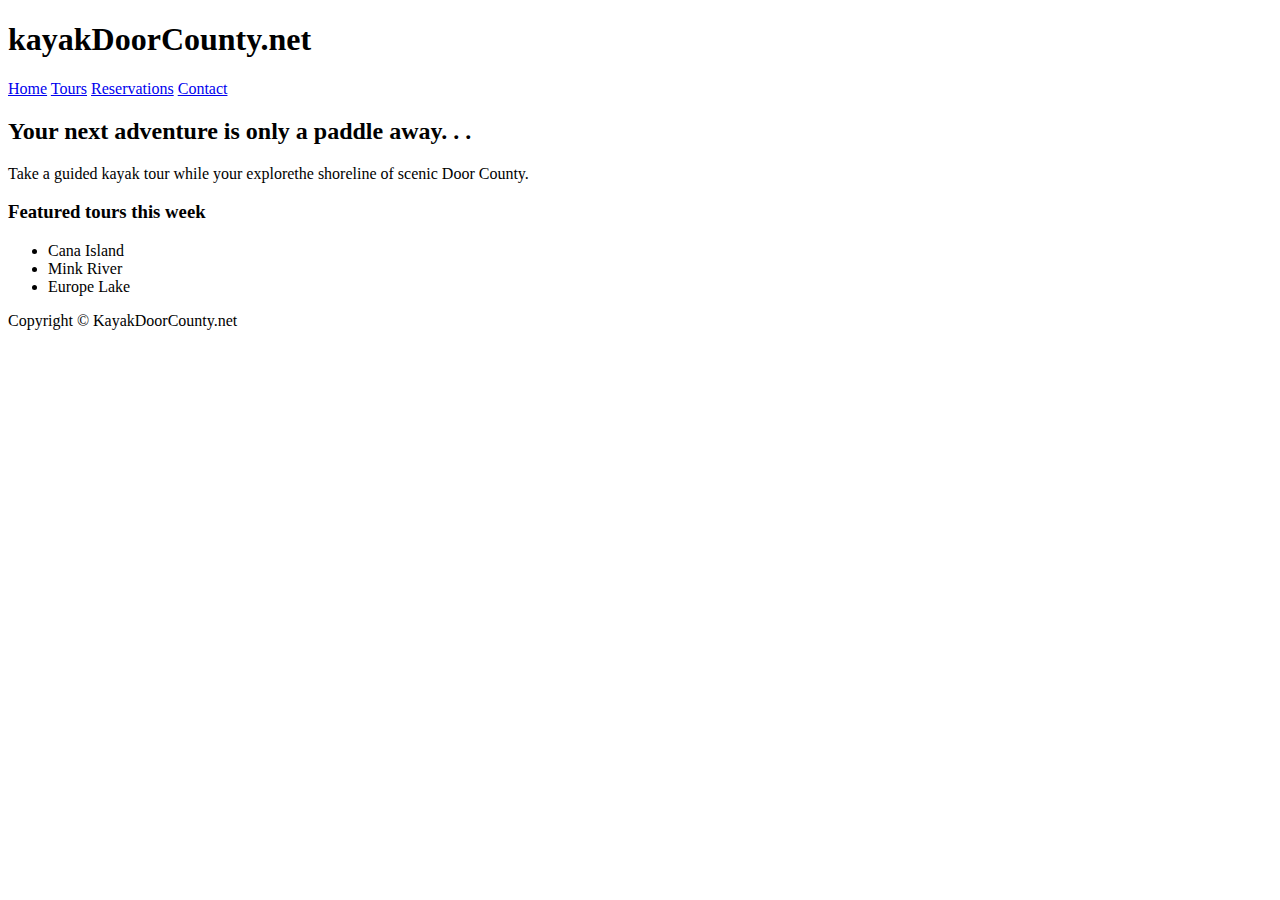
==== index.html @ a9ac1744 "added a bunch of crap" ====
<!DOCTYPE html>
<html lang="en">
<head>
    <meta charset="UTF-8">
    <meta name="viewport" content="width=device-width, initial-scale=1.0">
    <title>Document</title>
</head>
<body>
    <h1>kayakDoorCounty.net</h1>
    <nav>
        <a href = "#">Home</a>
        <a href = "#">Tours</a>
        <a href = "#">Reservations</a>
        <a href = "#">Contact</a>
    </nav>
    <h2>Your next adventure is only a paddle away. . .</h2>
    
    <p>Take a guided kayak tour while your explorethe shoreline of scenic Door County.</p>

    <h3>Featured tours this week</h3>

    <ul>
        <li>Cana Island</li>
        <li>Mink River</li>
        <li>Europe Lake</li>
    </ul>

    <footer>
        Copyright &copy; KayakDoorCounty.net
    </footer>
</body>
</html>
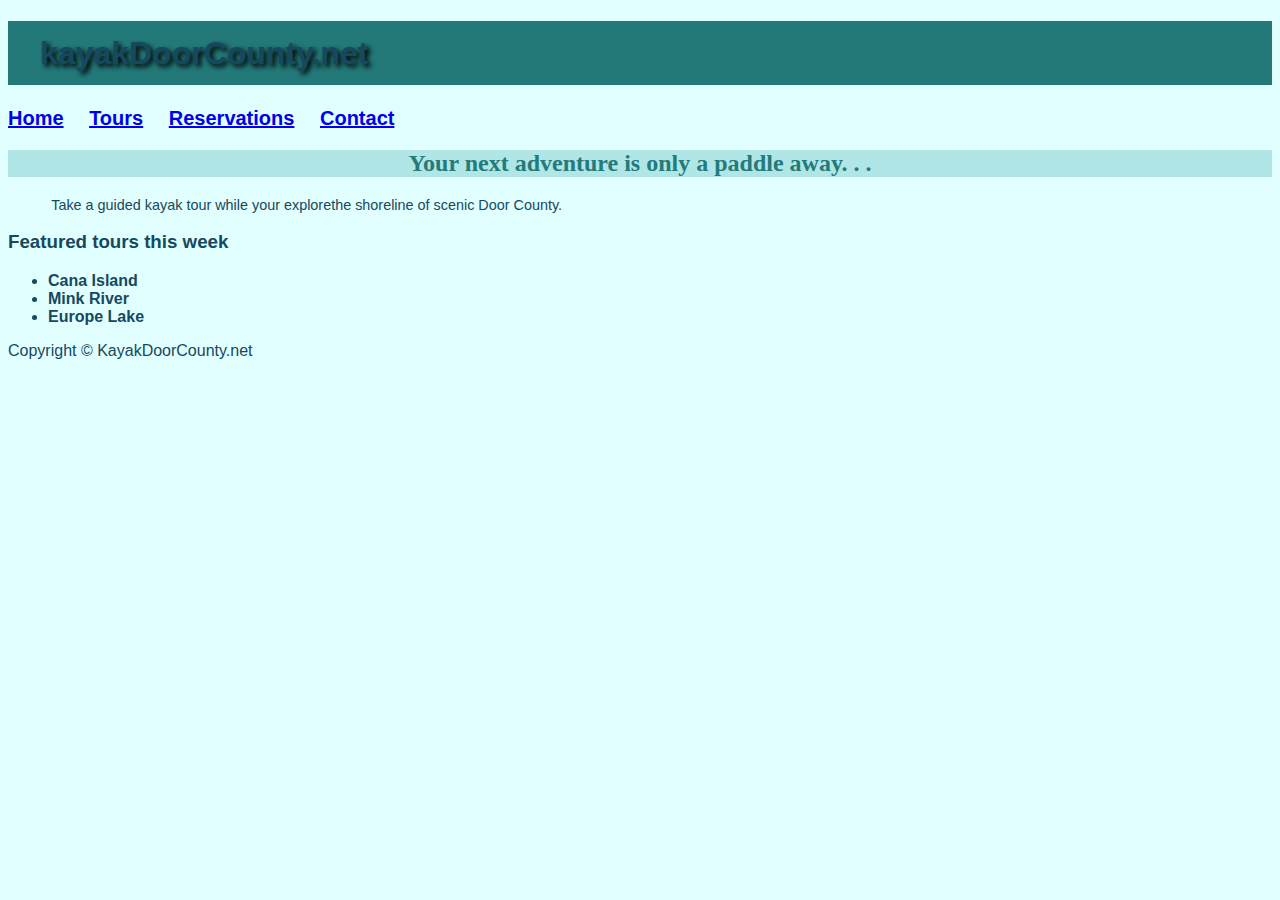
==== commit 6c60be70: "added styles" ====
--- a/index.html
+++ b/index.html
@@ -4,6 +4,41 @@
     <meta charset="UTF-8">
     <meta name="viewport" content="width=device-width, initial-scale=1.0">
     <title>Document</title>
+
+    <style>
+        body {
+            background-color: #e2ffff;
+            color: #15495e;
+            font-family: Arial, Verdana, sans-serif;
+        }
+
+        h1 {
+            background-color: #237878;
+            color: #15495e;
+            font-family: Arial, Verdana, sans-serif;
+            line-height: 200%;
+            text-indent: 1em;
+            text-shadow: 3px 3px 5px #000000;
+        }
+        h2{
+            background-color: #b0e6e6;
+            color: #237b7b;
+            font-family: Georgia, 'Times New Roman', Times, serif;
+            text-align: center;
+        }
+        nav{
+            font-weight: bold;
+            font-size: 1.25em;
+            word-spacing: 1em;
+        }
+        p{
+            font-size: .90em;
+            text-indent: 3em;
+        }
+        ul{
+            font-weight: bold;
+        }
+    </style>
 </head>
 <body>
     <h1>kayakDoorCounty.net</h1>
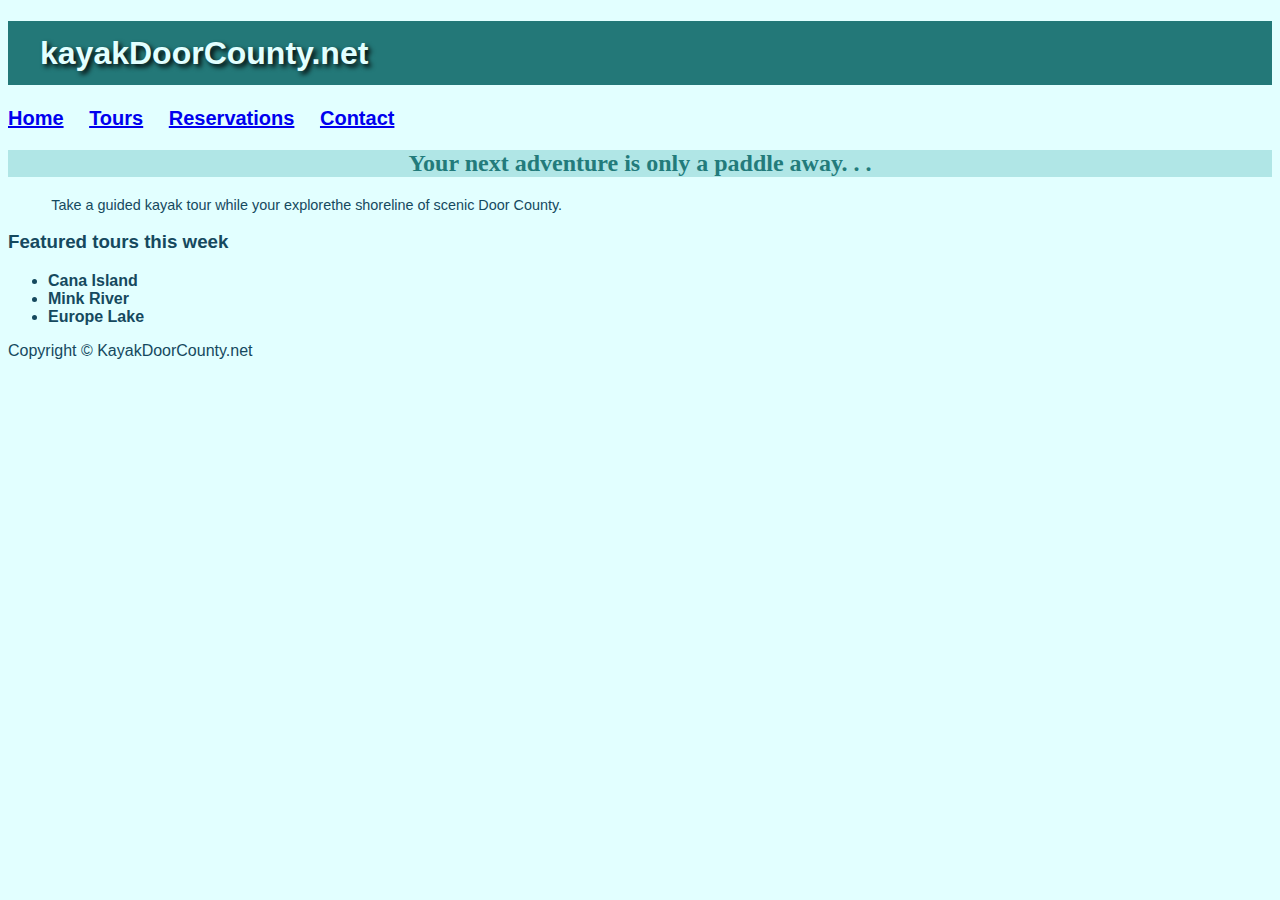
==== commit 21ff1b99: "changed color" ====
--- a/index.html
+++ b/index.html
@@ -14,7 +14,7 @@
 
         h1 {
             background-color: #237878;
-            color: #15495e;
+            color: #E2ffff;
             font-family: Arial, Verdana, sans-serif;
             line-height: 200%;
             text-indent: 1em;
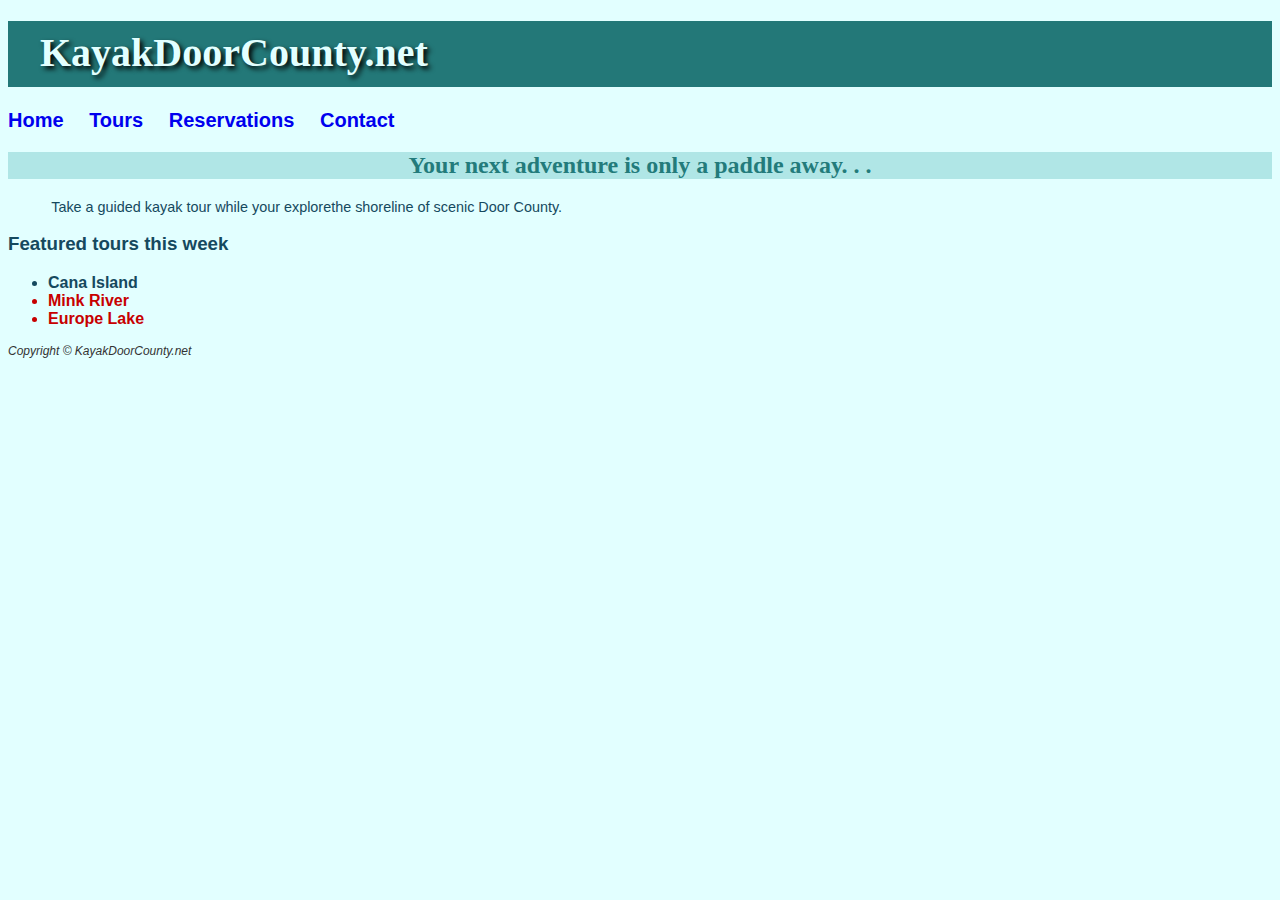
==== commit 70b791e4: "added a bunch of crap" ====
--- a/index.html
+++ b/index.html
@@ -38,10 +38,27 @@
         ul{
             font-weight: bold;
         }
+        nav a{
+            text-decoration: none;
+        }
+        .feature{
+            color: #c70000;
+        }
+        footer{
+            color: #333333;
+            font-size: .75em;
+            font-style: italic;
+        }
+        .company{
+            font-weight: bold;
+            font-family: Georgia, 'Times New Roman', Times, serif;
+            font-size: 1.25em;
+        }
+
     </style>
 </head>
 <body>
-    <h1>kayakDoorCounty.net</h1>
+    <h1><span class ="company">KayakDoorCounty.net</h1></span>
     <nav>
         <a href = "#">Home</a>
         <a href = "#">Tours</a>
@@ -56,8 +73,8 @@
 
     <ul>
         <li>Cana Island</li>
-        <li>Mink River</li>
-        <li>Europe Lake</li>
+        <li class = "feature">Mink River</li>
+        <li class = "feature">Europe Lake</li>
     </ul>
 
     <footer>
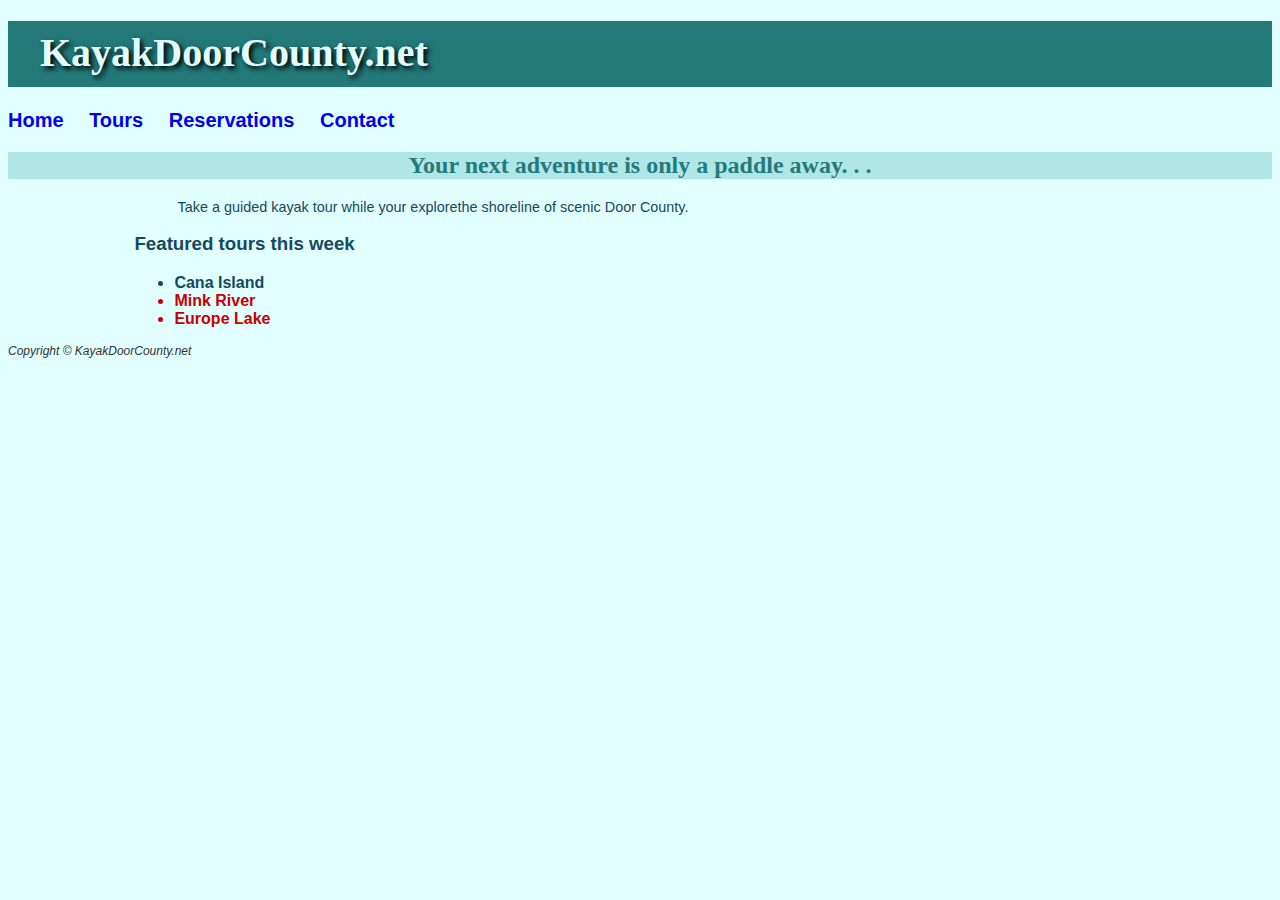
==== commit 06326b21: "done" ====
--- a/index.html
+++ b/index.html
@@ -4,58 +4,7 @@
     <meta charset="UTF-8">
     <meta name="viewport" content="width=device-width, initial-scale=1.0">
     <title>Document</title>
-
-    <style>
-        body {
-            background-color: #e2ffff;
-            color: #15495e;
-            font-family: Arial, Verdana, sans-serif;
-        }
-
-        h1 {
-            background-color: #237878;
-            color: #E2ffff;
-            font-family: Arial, Verdana, sans-serif;
-            line-height: 200%;
-            text-indent: 1em;
-            text-shadow: 3px 3px 5px #000000;
-        }
-        h2{
-            background-color: #b0e6e6;
-            color: #237b7b;
-            font-family: Georgia, 'Times New Roman', Times, serif;
-            text-align: center;
-        }
-        nav{
-            font-weight: bold;
-            font-size: 1.25em;
-            word-spacing: 1em;
-        }
-        p{
-            font-size: .90em;
-            text-indent: 3em;
-        }
-        ul{
-            font-weight: bold;
-        }
-        nav a{
-            text-decoration: none;
-        }
-        .feature{
-            color: #c70000;
-        }
-        footer{
-            color: #333333;
-            font-size: .75em;
-            font-style: italic;
-        }
-        .company{
-            font-weight: bold;
-            font-family: Georgia, 'Times New Roman', Times, serif;
-            font-size: 1.25em;
-        }
-
-    </style>
+    <link href = "Trillium.css"rel="stylesheet">
 </head>
 <body>
     <h1><span class ="company">KayakDoorCounty.net</h1></span>
@@ -66,7 +15,8 @@
         <a href = "#">Contact</a>
     </nav>
     <h2>Your next adventure is only a paddle away. . .</h2>
-    
+
+    <div id="wrapper">
     <p>Take a guided kayak tour while your explorethe shoreline of scenic Door County.</p>
 
     <h3>Featured tours this week</h3>
@@ -76,7 +26,7 @@
         <li class = "feature">Mink River</li>
         <li class = "feature">Europe Lake</li>
     </ul>
-
+    </div>
     <footer>
         Copyright &copy; KayakDoorCounty.net
     </footer>
--- a/Trillium.css
+++ b/Trillium.css
@@ -0,0 +1,53 @@
+body {
+    background-color: #e2ffff;
+    color: #15495e;
+    font-family: Arial, Verdana, sans-serif;
+}
+
+h1 {
+    background-color: #237878;
+    color: #E2ffff;
+    font-family: Arial, Verdana, sans-serif;
+    line-height: 200%;
+    text-indent: 1em;
+    text-shadow: 3px 3px 5px #000000;
+}
+h2{
+    background-color: #b0e6e6;
+    color: #237b7b;
+    font-family: Georgia, 'Times New Roman', Times, serif;
+    text-align: center;
+}
+nav{
+    font-weight: bold;
+    font-size: 1.25em;
+    word-spacing: 1em;
+}
+p{
+    font-size: .90em;
+    text-indent: 3em;
+}
+ul{
+    font-weight: bold;
+}
+nav a{
+    text-decoration: none;
+}
+.feature{
+    color: #c70000;
+}
+footer{
+    color: #333333;
+    font-size: .75em;
+    font-style: italic;
+}
+.company{
+    font-weight: bold;
+    font-family: Georgia, 'Times New Roman', Times, serif;
+    font-size: 1.25em;
+}
+#wrapper {
+    margin-left: auto;
+    margin-right: auto;
+    width: 80%;
+}